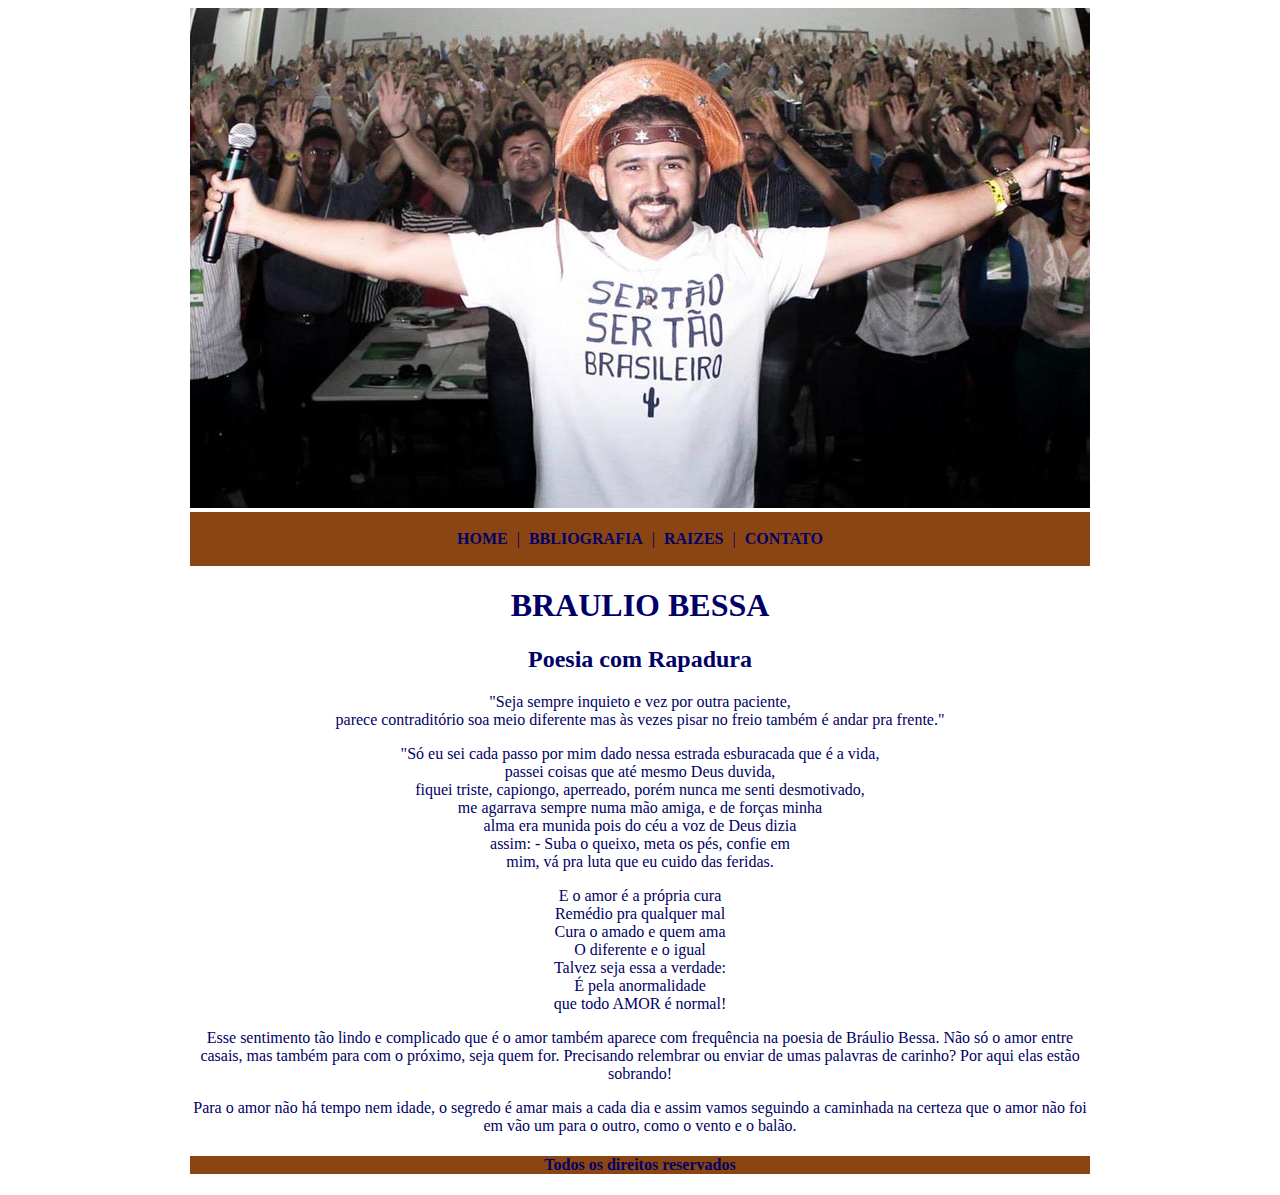
==== index.html @ d06c4f4b "primeiro pag - versão 1.0" ====
<!DOCTYPE html>
<html>
<head>
	<title>Página Inicial</title>
	<meta charset="utf-8">
	<link rel="stylesheet" type="text/css" href="estilo.css">
</head>
<body>

	<div id="principal">

		<div id="cabecalho">
			
			<img src="imagens/bráulio-bessa.jpg">

			<div id="menu">
				<a href="#">HOME</a> |
				<a href="#">BBLIOGRAFIA</a> |
				<a href="#">RAIZES</a> |
				<a href="#">CONTATO</a>
			</div>
		</div>
		<div id="conteudo">
			<h1>BRAULIO BESSA</h1>
			<h2>Poesia com Rapadura</h2>
			<p>
				"Seja sempre inquieto e vez por outra paciente,<br>
				parece contraditório soa meio diferente mas às vezes pisar no freio também é andar pra frente."
			</p>
			<p>
			"Só eu sei cada passo por mim dado nessa estrada esburacada que é a vida,<br> passei coisas que até mesmo Deus duvida,<br> fiquei triste, capiongo, aperreado, porém nunca me senti desmotivado,<br> me agarrava sempre numa mão amiga, e de forças minha<br> alma era munida pois do céu a voz de Deus dizia<br> assim: - Suba o queixo, meta os pés, confie em<br> mim, vá pra luta que eu cuido das feridas.	
			</p>

			<p>
			E o amor é a própria cura<br>
			Remédio pra qualquer mal<br>
			Cura o amado e quem ama<br>
			O diferente e o igual<br>
			Talvez seja essa a verdade:<br>
			É pela anormalidade<br>
			que todo AMOR é normal!
			</p>
			<p>
				Esse sentimento tão lindo e complicado que é o amor também aparece com frequência na poesia de Bráulio Bessa. Não só o amor entre casais, mas também para com o próximo, seja quem for. Precisando relembrar ou enviar de umas palavras de carinho? Por aqui elas estão sobrando!
			</p>
			<p>
				Para o amor não há tempo nem idade, o segredo é amar mais a cada dia e assim vamos seguindo a caminhada na certeza que o amor não foi em vão um para o outro, como o vento e o balão.
			</p>
		</div>

		<div id="rodape">
			<h4>Todos os direitos reservados</h4>
		</div>

	</div>
</body>
</html>
---- estilo.css ----
body{
	font: 16px, "Lucida Console", Courier, monospace;
	text-align: center;
}
#principal{
	color: #000066;
	width: 900px;
	margin: 0 auto;
}
#menu{
	padding: 18px;
	background: #8B4513;
	text-align: center;
}
#menu a{
	color: #000066;
	text-decoration: none;
	font-weight: bold;
	padding: 5px;
}
h4{
	font-weight: bold;
	background: #8B4513;
}
#conteudo h1,h2{
	font-family: Bradley Hand, cursive;
}
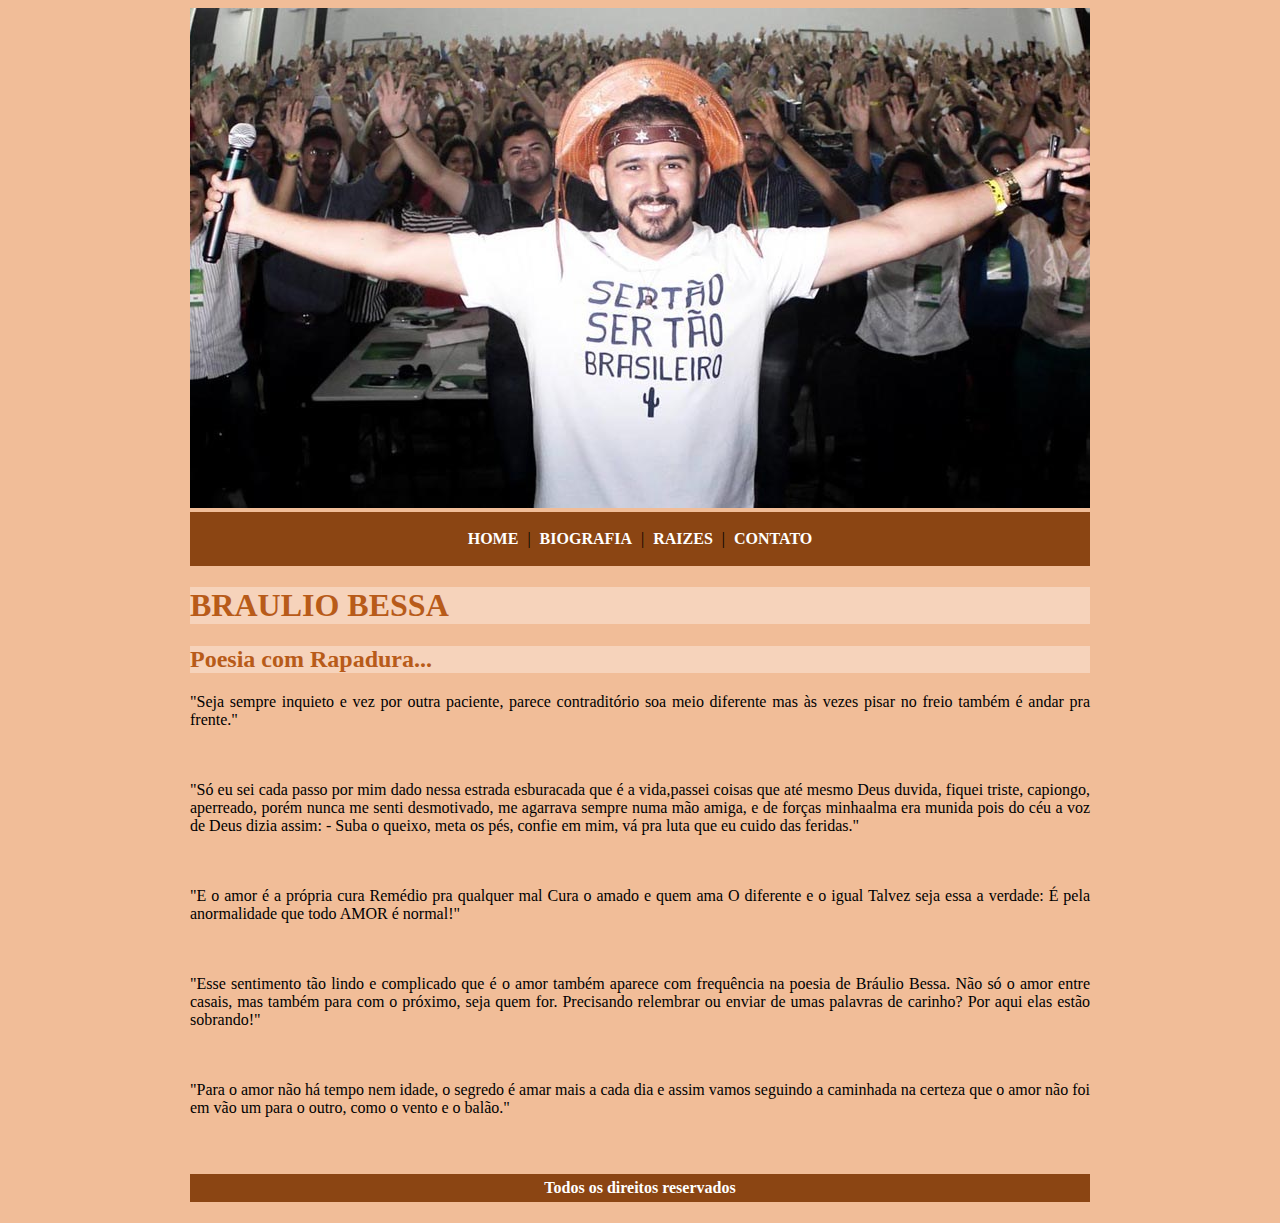
==== commit 6e301175: "Segunda versão do projeto Braulio - Acrescentendo mais duas abas" ====
--- a/index.html
+++ b/index.html
@@ -14,44 +14,62 @@
 			<img src="imagens/bráulio-bessa.jpg">
 
 			<div id="menu">
-				<a href="#">HOME</a> |
-				<a href="#">BBLIOGRAFIA</a> |
-				<a href="#">RAIZES</a> |
-				<a href="#">CONTATO</a>
-			</div>
-		</div>
+				<a href="index.html">HOME</a> |
+				<a href="biografia.html">BIOGRAFIA</a> |
+				<a href="raizes.html">RAIZES</a> |
+				<a href="contato.html">CONTATO</a>
+			</div> <!-- Fim do menu -->
+			
+		</div> <!-- Fim do cabeçalho -->
+
 		<div id="conteudo">
 			<h1>BRAULIO BESSA</h1>
-			<h2>Poesia com Rapadura</h2>
+			<h2>Poesia com Rapadura...</h2>
 			<p>
-				"Seja sempre inquieto e vez por outra paciente,<br>
+			
+				"Seja sempre inquieto e vez por outra paciente,
 				parece contraditório soa meio diferente mas às vezes pisar no freio também é andar pra frente."
+				<br>
+				<br>
+				<br>
 			</p>
 			<p>
-			"Só eu sei cada passo por mim dado nessa estrada esburacada que é a vida,<br> passei coisas que até mesmo Deus duvida,<br> fiquei triste, capiongo, aperreado, porém nunca me senti desmotivado,<br> me agarrava sempre numa mão amiga, e de forças minha<br> alma era munida pois do céu a voz de Deus dizia<br> assim: - Suba o queixo, meta os pés, confie em<br> mim, vá pra luta que eu cuido das feridas.	
+			"Só eu sei cada passo por mim dado nessa estrada esburacada que é a vida,passei coisas que até mesmo Deus duvida, fiquei triste, capiongo, aperreado, porém nunca me senti desmotivado, me agarrava sempre numa mão amiga, e de forças minhaalma era munida pois do céu a voz de Deus dizia assim: - Suba o queixo, meta os pés, confie em mim, vá pra luta que eu cuido das feridas."
+			<br>
+			<br>
+			<br>	
 			</p>
 
 			<p>
-			E o amor é a própria cura<br>
-			Remédio pra qualquer mal<br>
-			Cura o amado e quem ama<br>
-			O diferente e o igual<br>
-			Talvez seja essa a verdade:<br>
-			É pela anormalidade<br>
-			que todo AMOR é normal!
+			"E o amor é a própria cura
+			Remédio pra qualquer mal
+			Cura o amado e quem ama
+			O diferente e o igual
+			Talvez seja essa a verdade:
+			É pela anormalidade
+			que todo AMOR é normal!"
+			<br>
+			<br>
+			<br>
 			</p>
 			<p>
-				Esse sentimento tão lindo e complicado que é o amor também aparece com frequência na poesia de Bráulio Bessa. Não só o amor entre casais, mas também para com o próximo, seja quem for. Precisando relembrar ou enviar de umas palavras de carinho? Por aqui elas estão sobrando!
+				"Esse sentimento tão lindo e complicado que é o amor também aparece com frequência na poesia de Bráulio Bessa. Não só o amor entre casais, mas também para com o próximo, seja quem for. Precisando relembrar ou enviar de umas palavras de carinho? Por aqui elas estão sobrando!"
+				<br>
+				<br>
+				<br>
 			</p>
 			<p>
-				Para o amor não há tempo nem idade, o segredo é amar mais a cada dia e assim vamos seguindo a caminhada na certeza que o amor não foi em vão um para o outro, como o vento e o balão.
+				"Para o amor não há tempo nem idade, o segredo é amar mais a cada dia e assim vamos seguindo a caminhada na certeza que o amor não foi em vão um para o outro, como o vento e o balão."
+				<br>
+				<br>
+				<br>
 			</p>
-		</div>
+		</div> <!-- Fim do conteúdo -->
 
 		<div id="rodape">
 			<h4>Todos os direitos reservados</h4>
 		</div>
 
-	</div>
+	</div> <!-- Fim do comteúdo principal -->
 </body>
 </html>--- a/estilo.css
+++ b/estilo.css
@@ -1,9 +1,8 @@
 body{
 	font: 16px, "Lucida Console", Courier, monospace;
-	text-align: center;
+	background: #f1bd98;
 }
 #principal{
-	color: #000066;
 	width: 900px;
 	margin: 0 auto;
 }
@@ -13,15 +12,28 @@
 	text-align: center;
 }
 #menu a{
-	color: #000066;
+	color: white;
 	text-decoration: none;
 	font-weight: bold;
 	padding: 5px;
 }
-h4{
+#rodape h4{
 	font-weight: bold;
 	background: #8B4513;
+	text-align: center;
+	color: white;
+	padding:5px;
+}
+#conteudo{
+	text-align: justify;
 }
 #conteudo h1,h2{
 	font-family: Bradley Hand, cursive;
+	color: #b85b19;
+	background: #f6d3bb;   
+}
+.resolucaoImg{
+	width: 500px;
+	margin: 0 auto;
+	border: 10px solid #c97d42;
 }